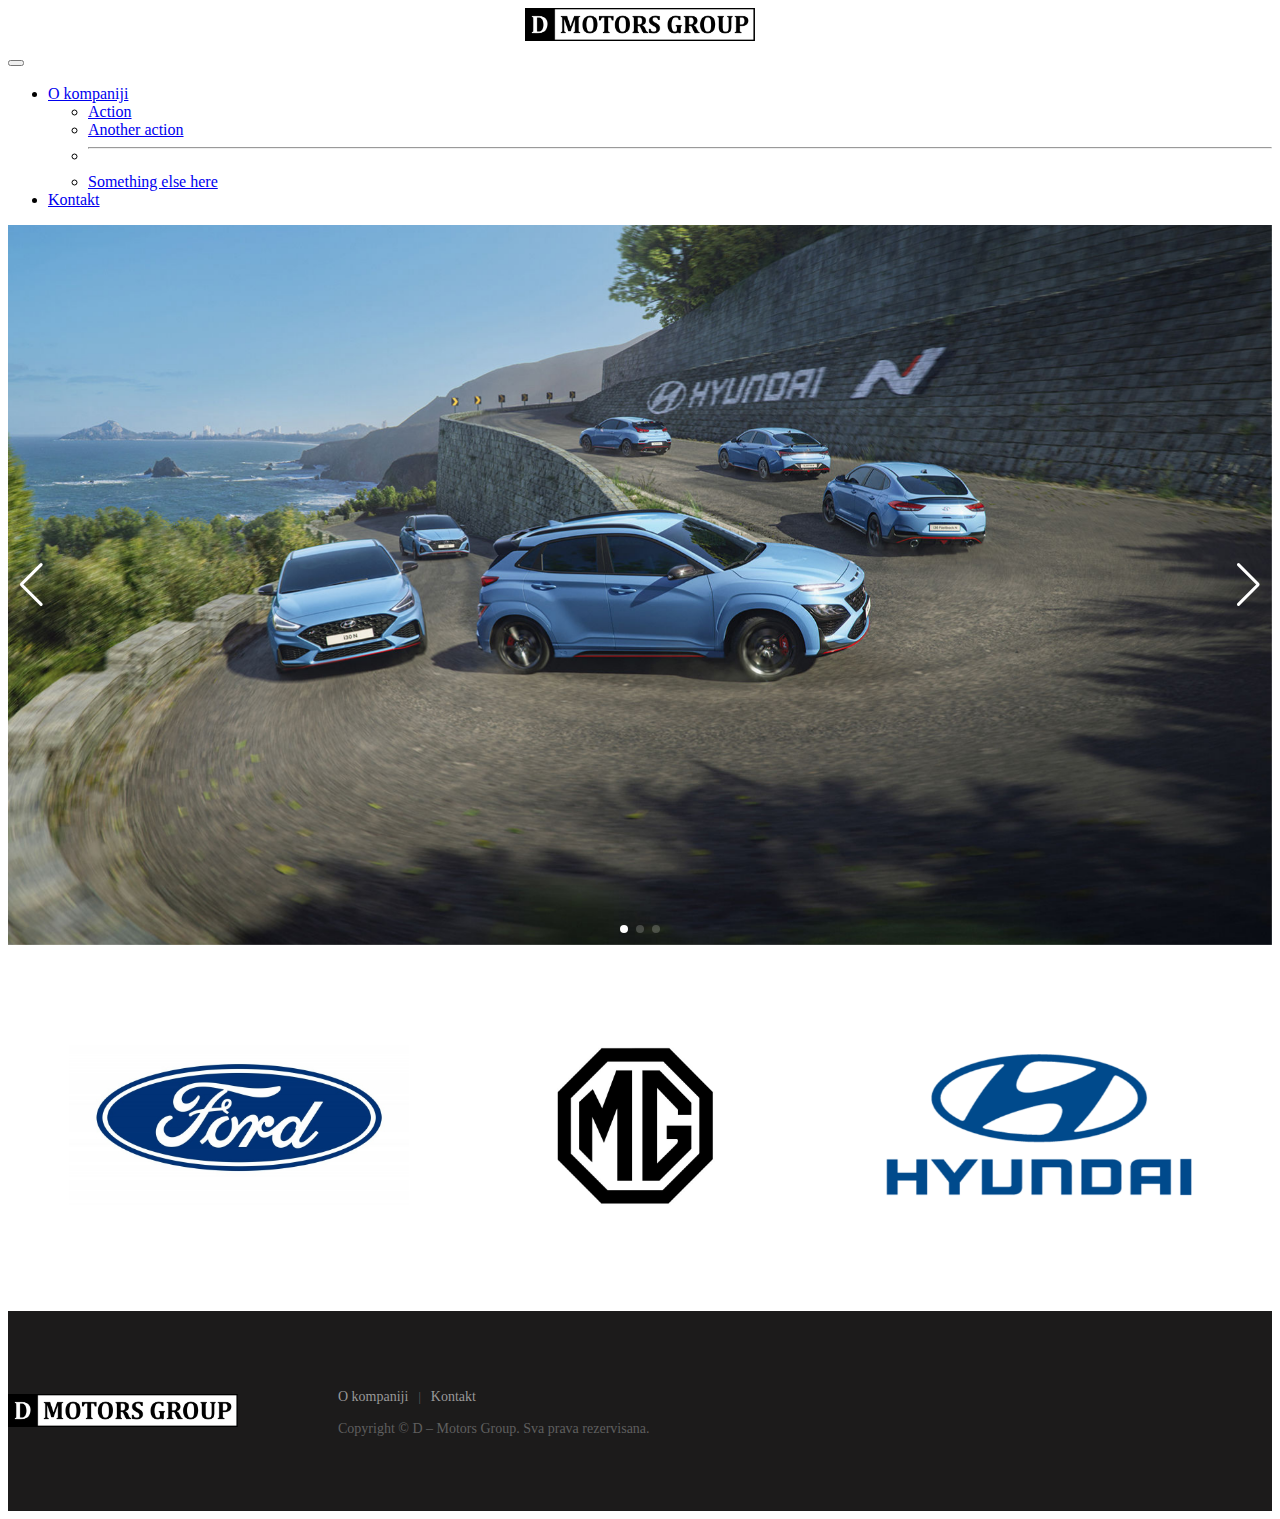
==== index.html @ d470cbbc "dmotors - changed brand sizes" ====
<!DOCTYPE html>
<html lang="en">
    <head>
        <meta charset="UTF-8" />
        <meta name="viewport" content="width=device-width, initial-scale=1.0" />
        <title>D motors Group</title>

        <link
            href="https://cdn.jsdelivr.net/npm/bootstrap@5.3.2/dist/css/bootstrap.min.css"
            rel="stylesheet"
            integrity="sha384-T3c6CoIi6uLrA9TneNEoa7RxnatzjcDSCmG1MXxSR1GAsXEV/Dwwykc2MPK8M2HN"
            crossorigin="anonymous"
        />
        <link rel="stylesheet" href="./style.css" />
        <link
            rel="stylesheet"
            href="https://cdn.jsdelivr.net/npm/swiper@11/swiper-bundle.min.css"
        />
    </head>
    <body>
        <nav class="navbar navbar-expand-lg container">
            <div class="container-fluid">
                <a class="navbar-brand" href="#"
                    ><div class="navbar-brand-logo">
                        <img src="./images/logo.png" alt="logo" /></div
                ></a>
                <button
                    class="navbar-toggler"
                    type="button"
                    data-bs-toggle="collapse"
                    data-bs-target="#navbarSupportedContent"
                    aria-controls="navbarSupportedContent"
                    aria-expanded="false"
                    aria-label="Toggle navigation"
                >
                    <span class="navbar-toggler-icon"></span>
                </button>
                <div
                    class="collapse navbar-collapse ms-5"
                    id="navbarSupportedContent"
                >
                    <ul class="navbar-nav me-auto mb-2 mb-lg-0">
                        <li class="nav-item dropdown">
                            <a
                                class="nav-link dropdown-toggle"
                                href="#"
                                role="button"
                                data-bs-toggle="dropdown"
                                aria-expanded="false"
                            >
                                O kompaniji
                            </a>
                            <ul class="dropdown-menu">
                                <li>
                                    <a class="dropdown-item" href="#">Action</a>
                                </li>
                                <li>
                                    <a class="dropdown-item" href="#"
                                        >Another action</a
                                    >
                                </li>
                                <li><hr class="dropdown-divider" /></li>
                                <li>
                                    <a class="dropdown-item" href="#"
                                        >Something else here</a
                                    >
                                </li>
                            </ul>
                        </li>
                        <li class="nav-item">
                            <a class="nav-link" href="#">Kontakt</a>
                        </li>
                    </ul>
                </div>
            </div>
        </nav>
        <section>
            <div class="swiper">
                <div class="swiper-wrapper">
                    <div class="swiper-slide">
                        <img
                            src="./images/slide_hyundai.jpg"
                            alt="hyundai background"
                        />
                    </div>
                    <div class="swiper-slide">
                        <img src="./images/slide_mg.png" alt="mg background" />
                    </div>
                    <div class="swiper-slide">
                        <img
                            src="./images/slide_ford.png"
                            alt="ford background"
                        />
                    </div>
                </div>
                <div class="swiper-pagination"></div>

                <div class="swiper-button-prev"></div>
                <div class="swiper-button-next"></div>
            </div>
        </section>
        <section class="brands">
            <div class="ford">
                <a href="https://ford.rs/" target="_blank">
                    <img src="./images/ford.jpg" alt="ford logo" />
                </a>
            </div>
            <div class="mg">
                <a href="https://www.mgmotor.rs/" target="_blank">
                    <img src="./images/mg.png" alt="mg logo" />
                </a>
            </div>
            <div class="hyundai">
                <a href="https://www.hyundai.rs/" target="_blank">
                    <img src="./images/hyundai.png" alt="hyundai logo" />
                </a>
            </div>
        </section>
        <footer>
            <div class="container">
                <div class="logo">
                    <img src="./images/logo.png" alt="logo" />
                </div>
                <div class="footer-links">
                    <ul>
                        <li><a href="#">O kompaniji</a></li>
                        <li><a href="#">Kontakt</a></li>
                    </ul>
                    <p>Copyright © D – Motors Group. Sva prava rezervisana.</p>
                </div>
            </div>
        </footer>
        <script src="https://cdn.jsdelivr.net/npm/swiper@11/swiper-bundle.min.js"></script>
        <script
            src="https://cdn.jsdelivr.net/npm/bootstrap@5.3.2/dist/js/bootstrap.bundle.min.js"
            integrity="sha384-C6RzsynM9kWDrMNeT87bh95OGNyZPhcTNXj1NW7RuBCsyN/o0jlpcV8Qyq46cDfL"
            crossorigin="anonymous"
        ></script>
        <script src="./slider.js"></script>
    </body>
</html>
---- style.css ----
.navbar-brand {
    font-weight: bold;
    font-size: 25px;
}

.navbar-brand-logo {
    display: flex;
    justify-content: center;
    align-items: center;
}

footer .logo {
    display: flex;
    justify-content: center;
    align-items: center;
}

footer .logo img {
    width: 230px;
}

.navbar-brand-logo img {
    width: 230px;
}

.brands {
    display: flex;
    justify-content: space-evenly;
    align-items: center;
    padding: 100px 0;
}

.brands .ford,
.mg,
.hyundai {
    width: 340px;
}

.brands img {
    width: 100%;
    transition: scale 0.2s ease-in-out;
}

.brands img:hover {
    scale: 1.1;
}

footer {
    background-color: #1c1b1b;
    color: #fff;
    padding: 60px 0;
}

footer .container {
    display: flex;
    align-items: center;
    gap: 100px;
}

.footer-links {
    color: #999;
}

.footer-links ul {
    list-style-type: none;
    display: flex;
    padding: 0;
}

.footer-links ul li a {
    text-decoration: none;
    color: #999;
    font-size: 14px;
}

.footer-links ul li:last-child:before {
    content: "|";
    color: #5f5f5f;
    font-size: 12px;
    margin: 0 10px;
}

.footer-links p {
    font-size: 14px;
    font-weight: lighter;
    color: #5f5f5f;
}

.swiper {
    width: 100%;
    height: 80vh;
    position: relative;
}

.swiper-slide img {
    width: 100%;
    height: 100%;
    object-fit: cover;
}

.swiper-pagination-bullet {
    background-color: #fff !important;
}

.swiper-button-prev,
.swiper-button-next {
    color: #fff !important;
}
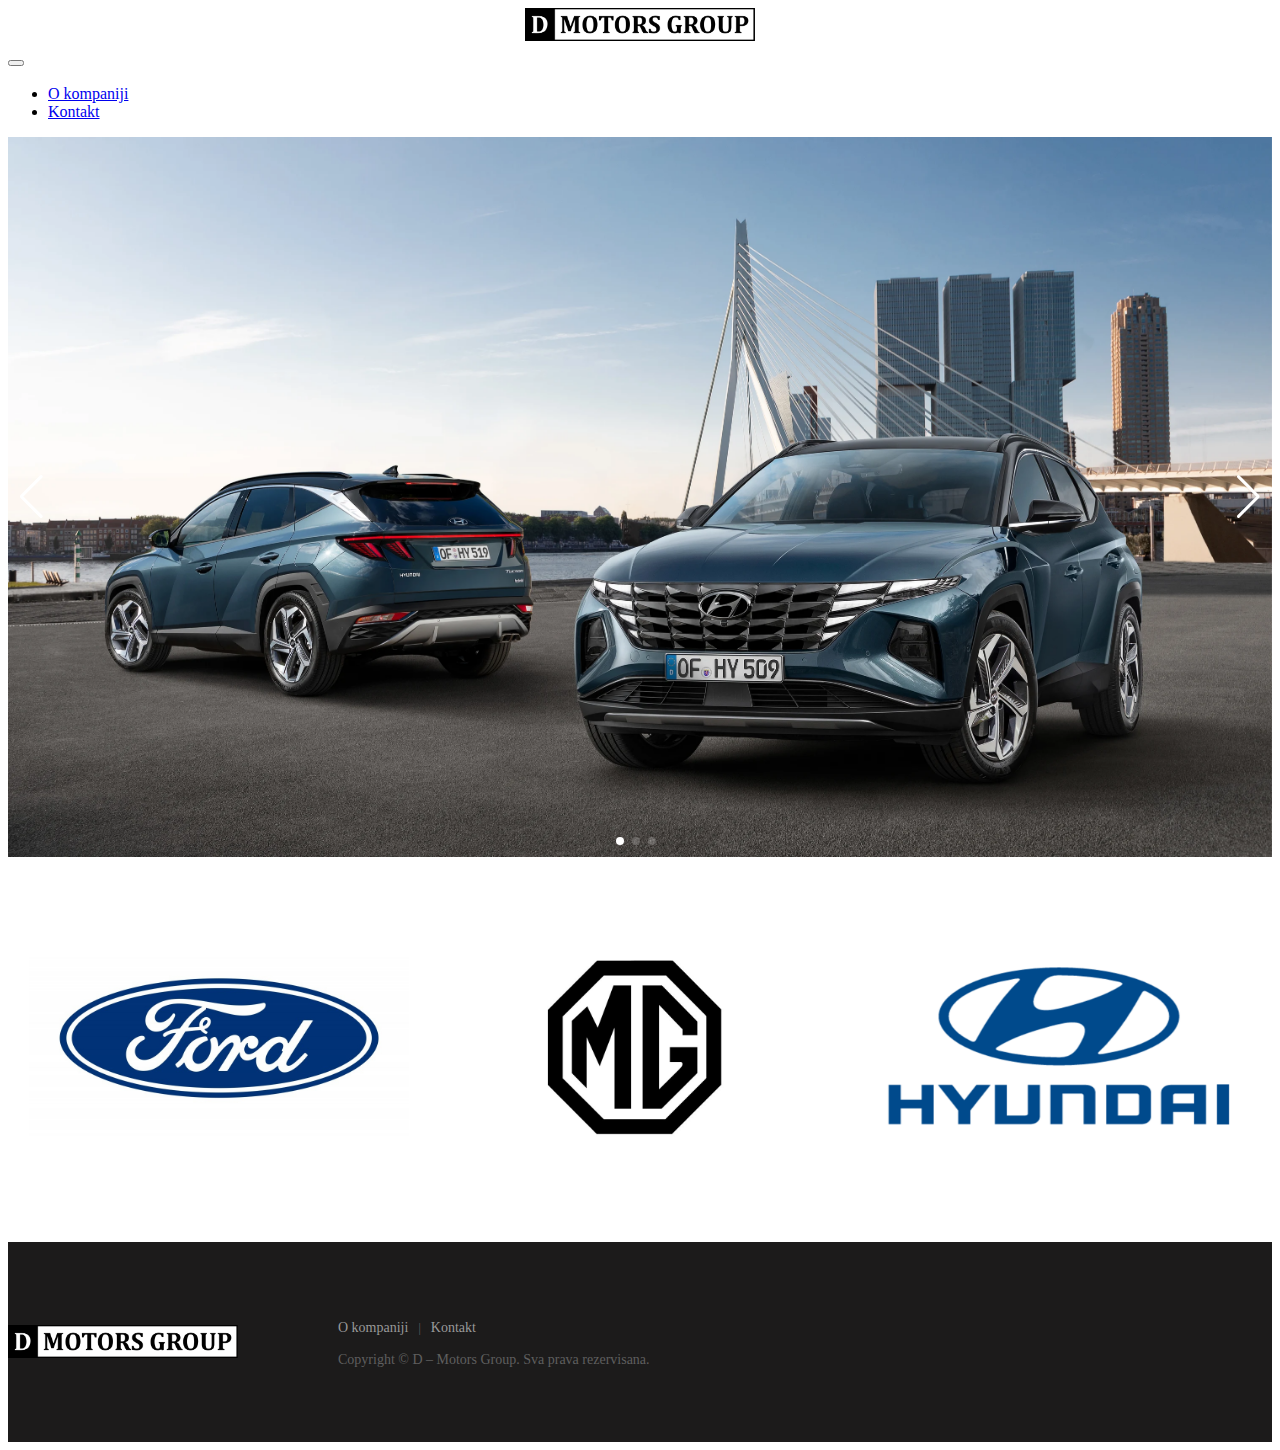
==== commit 00b6a6b1: "contact & about - first version" ====
--- a/index.html
+++ b/index.html
@@ -12,6 +12,7 @@
             crossorigin="anonymous"
         />
         <link rel="stylesheet" href="./style.css" />
+        <link rel="icon" type="icon" href="./images/favicon.ico">
         <link
             rel="stylesheet"
             href="https://cdn.jsdelivr.net/npm/swiper@11/swiper-bundle.min.css"
@@ -40,35 +41,11 @@
                     id="navbarSupportedContent"
                 >
                     <ul class="navbar-nav me-auto mb-2 mb-lg-0">
-                        <li class="nav-item dropdown">
-                            <a
-                                class="nav-link dropdown-toggle"
-                                href="#"
-                                role="button"
-                                data-bs-toggle="dropdown"
-                                aria-expanded="false"
-                            >
-                                O kompaniji
-                            </a>
-                            <ul class="dropdown-menu">
-                                <li>
-                                    <a class="dropdown-item" href="#">Action</a>
-                                </li>
-                                <li>
-                                    <a class="dropdown-item" href="#"
-                                        >Another action</a
-                                    >
-                                </li>
-                                <li><hr class="dropdown-divider" /></li>
-                                <li>
-                                    <a class="dropdown-item" href="#"
-                                        >Something else here</a
-                                    >
-                                </li>
-                            </ul>
+                        <li class="nav-item">
+                            <a class="nav-link" href="./about.html">O kompaniji</a>
                         </li>
                         <li class="nav-item">
-                            <a class="nav-link" href="#">Kontakt</a>
+                            <a class="nav-link" href="./kontakt.html">Kontakt</a>
                         </li>
                     </ul>
                 </div>
@@ -78,19 +55,28 @@
             <div class="swiper">
                 <div class="swiper-wrapper">
                     <div class="swiper-slide">
-                        <img
-                            src="./images/slide_hyundai.jpg"
-                            alt="hyundai background"
-                        />
+                        <a href="https://www.hyundai.rs/" target="_blank">
+                            <img
+                                src="./images/slide_hyundai.jpg"
+                                alt="hyundai background"
+                            />
+                        </a>
                     </div>
                     <div class="swiper-slide">
-                        <img src="./images/slide_mg.png" alt="mg background" />
+                        <a href="https://www.mgmotor.rs/" target="_blank">
+                            <img
+                                src="./images/slide_mg.png"
+                                alt="mg background"
+                            />
+                        </a>
                     </div>
                     <div class="swiper-slide">
+                       <a href="https://ford.rs/" target="_blank">
                         <img
-                            src="./images/slide_ford.png"
-                            alt="ford background"
-                        />
+                        src="./images/slide_ford.png"
+                        alt="ford background"
+                    />
+                       </a>
                     </div>
                 </div>
                 <div class="swiper-pagination"></div>
@@ -123,8 +109,8 @@
                 </div>
                 <div class="footer-links">
                     <ul>
-                        <li><a href="#">O kompaniji</a></li>
-                        <li><a href="#">Kontakt</a></li>
+                        <li><a href="./about.html">O kompaniji</a></li>
+                        <li><a href="./kontakt.html">Kontakt</a></li>
                     </ul>
                     <p>Copyright © D – Motors Group. Sva prava rezervisana.</p>
                 </div>
--- a/style.css
+++ b/style.css
@@ -25,7 +25,7 @@
 
 .brands {
     display: flex;
-    justify-content: space-evenly;
+    justify-content: space-around;
     align-items: center;
     padding: 100px 0;
 }
@@ -33,7 +33,7 @@
 .brands .ford,
 .mg,
 .hyundai {
-    width: 340px;
+    width: 380px;
 }
 
 .brands img {
@@ -98,6 +98,10 @@
     object-fit: cover;
 }
 
+.swiper-pagination {
+    left: -4px !important;
+}
+
 .swiper-pagination-bullet {
     background-color: #fff !important;
 }
@@ -106,3 +110,25 @@
 .swiper-button-next {
     color: #fff !important;
 }
+
+.header {
+    background-color: #e5edf6;
+    padding: 60px 0 55px 0;
+
+}
+
+.header h1 {
+    text-align: center;
+    font-size: 56px;
+    line-height: 54px;
+    font-weight: normal;
+}
+
+.about-content {
+    padding: 80px 0;
+}
+
+.about-content h2 {
+    margin: 30px 0 45px 0;
+}
+
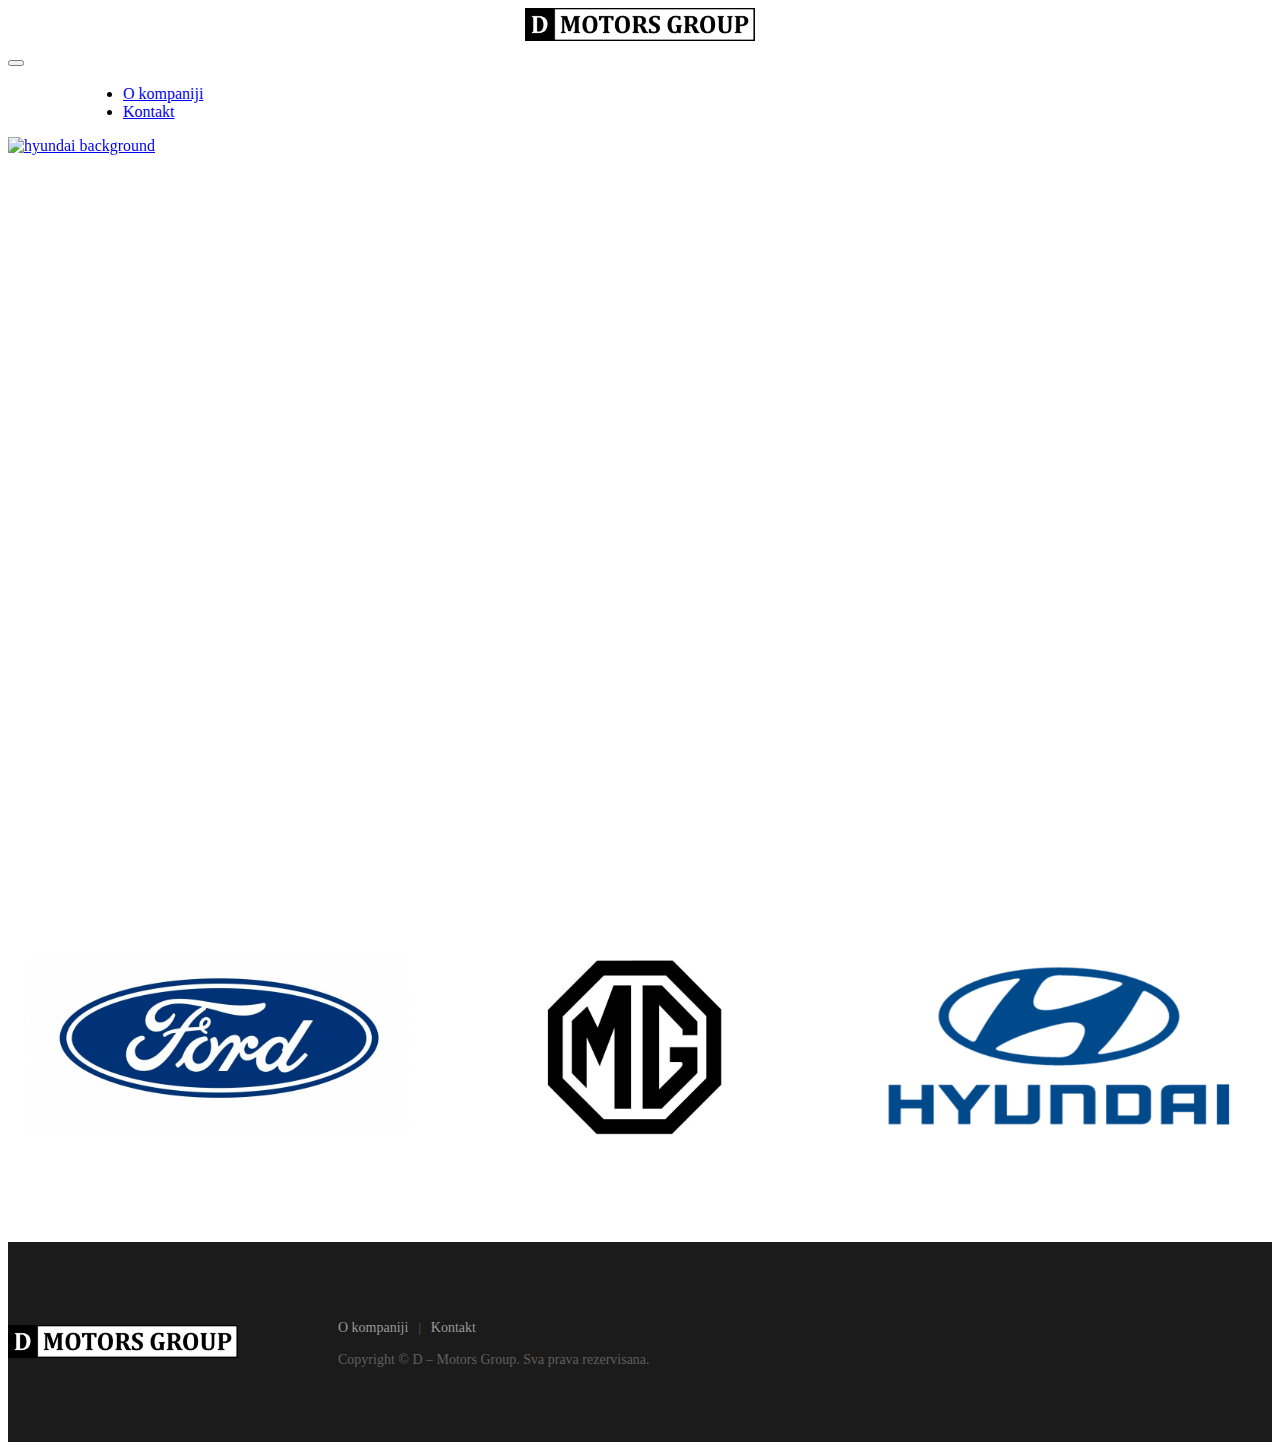
==== commit b2c62bc9: "responsive" ====
--- a/index.html
+++ b/index.html
@@ -37,7 +37,7 @@
                     <span class="navbar-toggler-icon"></span>
                 </button>
                 <div
-                    class="collapse navbar-collapse ms-5"
+                    class="collapse navbar-collapse"
                     id="navbarSupportedContent"
                 >
                     <ul class="navbar-nav me-auto mb-2 mb-lg-0">
@@ -57,7 +57,7 @@
                     <div class="swiper-slide">
                         <a href="https://www.hyundai.rs/" target="_blank">
                             <img
-                                src="./images/slide_hyundai.jpg"
+                                src="./images/slide_hyundai.png"
                                 alt="hyundai background"
                             />
                         </a>
--- a/style.css
+++ b/style.css
@@ -7,6 +7,10 @@
     display: flex;
     justify-content: center;
     align-items: center;
+}
+
+.navbar-collapse {
+    margin-left: 75px;
 }
 
 footer .logo {
@@ -27,6 +31,7 @@
     display: flex;
     justify-content: space-around;
     align-items: center;
+    flex-wrap: wrap;
     padding: 100px 0;
 }
 
@@ -113,7 +118,7 @@
 
 .header {
     background-color: #e5edf6;
-    padding: 60px 0 55px 0;
+    padding: 60px 0;
 
 }
 
@@ -132,3 +137,63 @@
     margin: 30px 0 45px 0;
 }
 
+.location-item img {
+    max-width: 100%;
+}
+
+.location-item {
+    margin: 50px 0;
+}
+
+@media only screen and (max-width: 1024px) {
+    .brands {
+        gap: 50px;
+    }
+
+    .location-item {
+        margin: 80px 0;
+    }
+}
+
+@media only screen and (max-width: 991px) {
+    .navbar-collapse {
+        margin-left: 0;
+    }
+    
+    .navbar-collapse ul {
+        text-align: center;
+    }
+
+    .navbar-collapse ul li {
+        padding: 15px 0;
+    }
+    
+}
+
+@media only screen and (max-width: 768px) {
+    .header h1 {
+        font-size: 27px;
+    }
+
+    .about-content {
+        padding: 40px 0;
+    }
+
+    .header {
+        padding: 40px 0;
+    }
+}
+
+@media only screen and (max-width: 576px) {
+    footer .container {
+        flex-direction: column;
+        gap: 50px;
+    }
+
+    .navbar-brand-logo img {
+        width: 200px;
+    }
+
+   
+}
+
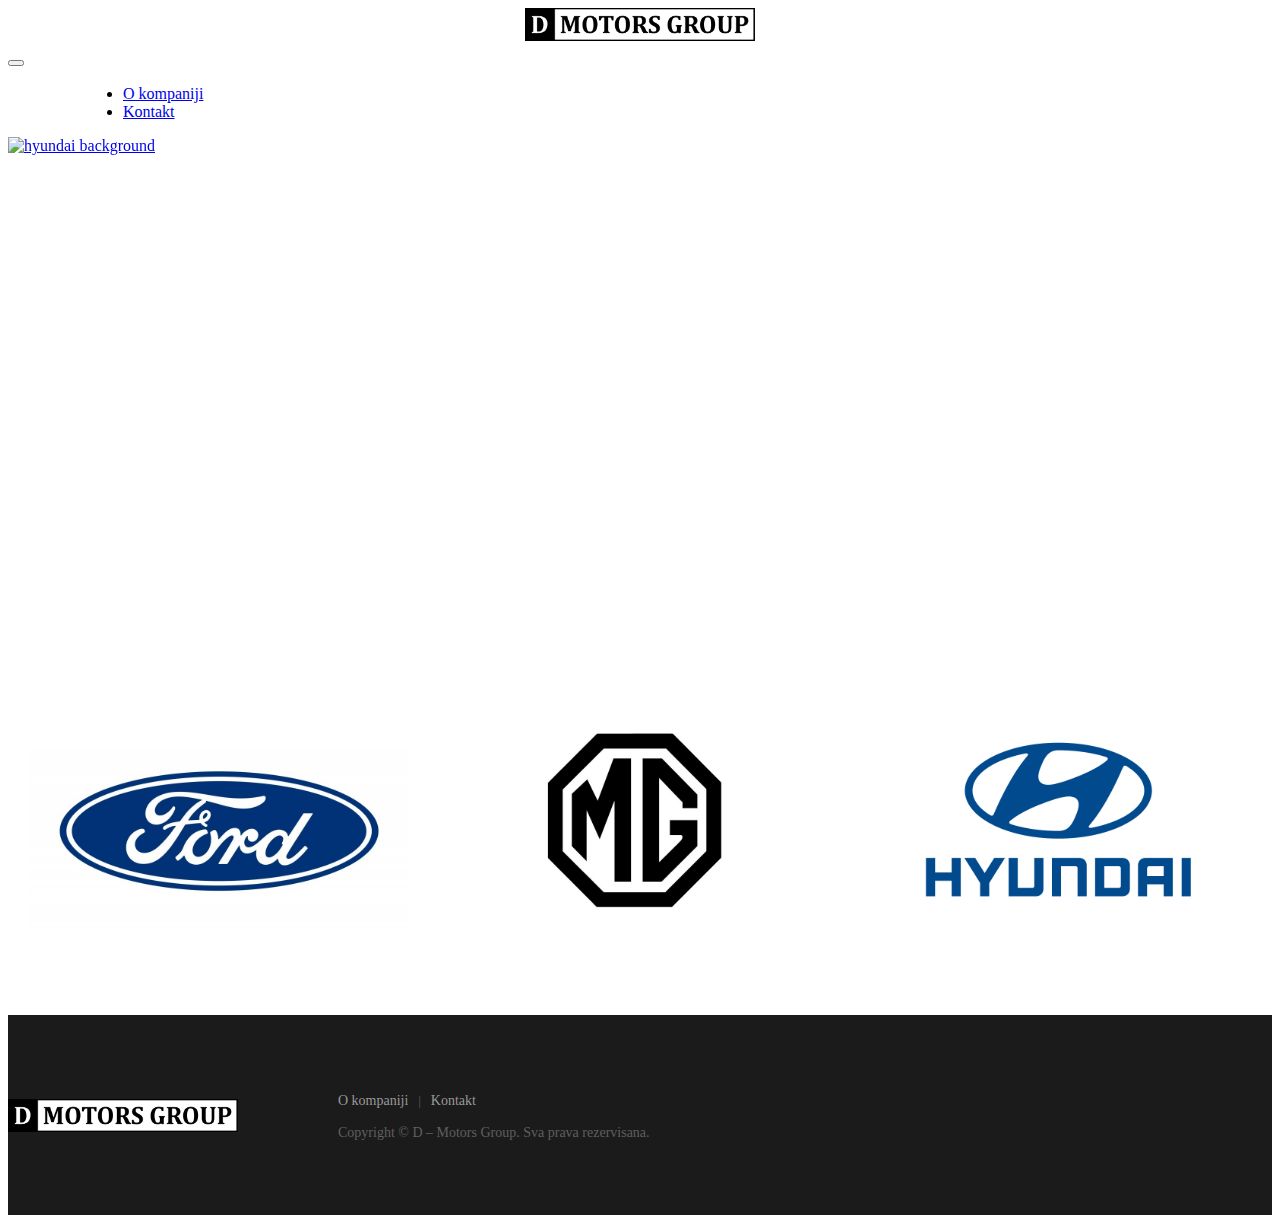
==== commit 79ca24b0: "logo fix & responsive" ====
--- a/index.html
+++ b/index.html
@@ -40,7 +40,7 @@
                     class="collapse navbar-collapse"
                     id="navbarSupportedContent"
                 >
-                    <ul class="navbar-nav me-auto mb-2 mb-lg-0">
+                    <ul class="navbar-nav me-auto mb-lg-0">
                         <li class="nav-item">
                             <a class="nav-link" href="./about.html">O kompaniji</a>
                         </li>
@@ -98,7 +98,7 @@
             </div>
             <div class="hyundai">
                 <a href="https://www.hyundai.rs/" target="_blank">
-                    <img src="./images/hyundai.png" alt="hyundai logo" />
+                    <img src="./images/hyundai2.png" alt="hyundai logo" />
                 </a>
             </div>
         </section>
--- a/style.css
+++ b/style.css
@@ -2,6 +2,7 @@
     font-weight: bold;
     font-size: 25px;
 }
+
 
 .navbar-brand-logo {
     display: flex;
@@ -39,6 +40,10 @@
 .mg,
 .hyundai {
     width: 380px;
+}
+
+.ford {
+    margin-bottom: -40px;
 }
 
 .brands img {
@@ -93,14 +98,13 @@
 
 .swiper {
     width: 100%;
-    height: 80vh;
     position: relative;
 }
+
 
 .swiper-slide img {
     width: 100%;
-    height: 100%;
-    object-fit: cover;
+    height: auto;
 }
 
 .swiper-pagination {
@@ -141,6 +145,10 @@
     max-width: 100%;
 }
 
+.contact-content .location-item:first-child {
+    margin: 50px 0;
+}
+
 .location-item {
     margin: 50px 0;
 }
@@ -168,6 +176,7 @@
         padding: 15px 0;
     }
     
+
 }
 
 @media only screen and (max-width: 768px) {
@@ -181,6 +190,10 @@
 
     .header {
         padding: 40px 0;
+    }
+
+    .brands {
+        padding: 50px 0;
     }
 }
 
@@ -194,6 +207,17 @@
         width: 200px;
     }
 
+    .ford {
+        margin-bottom: -20px;
+    }
+
+    .brands .ford, .mg, .hyundai {
+        width: 200px;
+    }
+
+    .swiper-button-next::after, .swiper-button-prev::after {
+        font-size: 30px !important;
+    }
    
 }
 
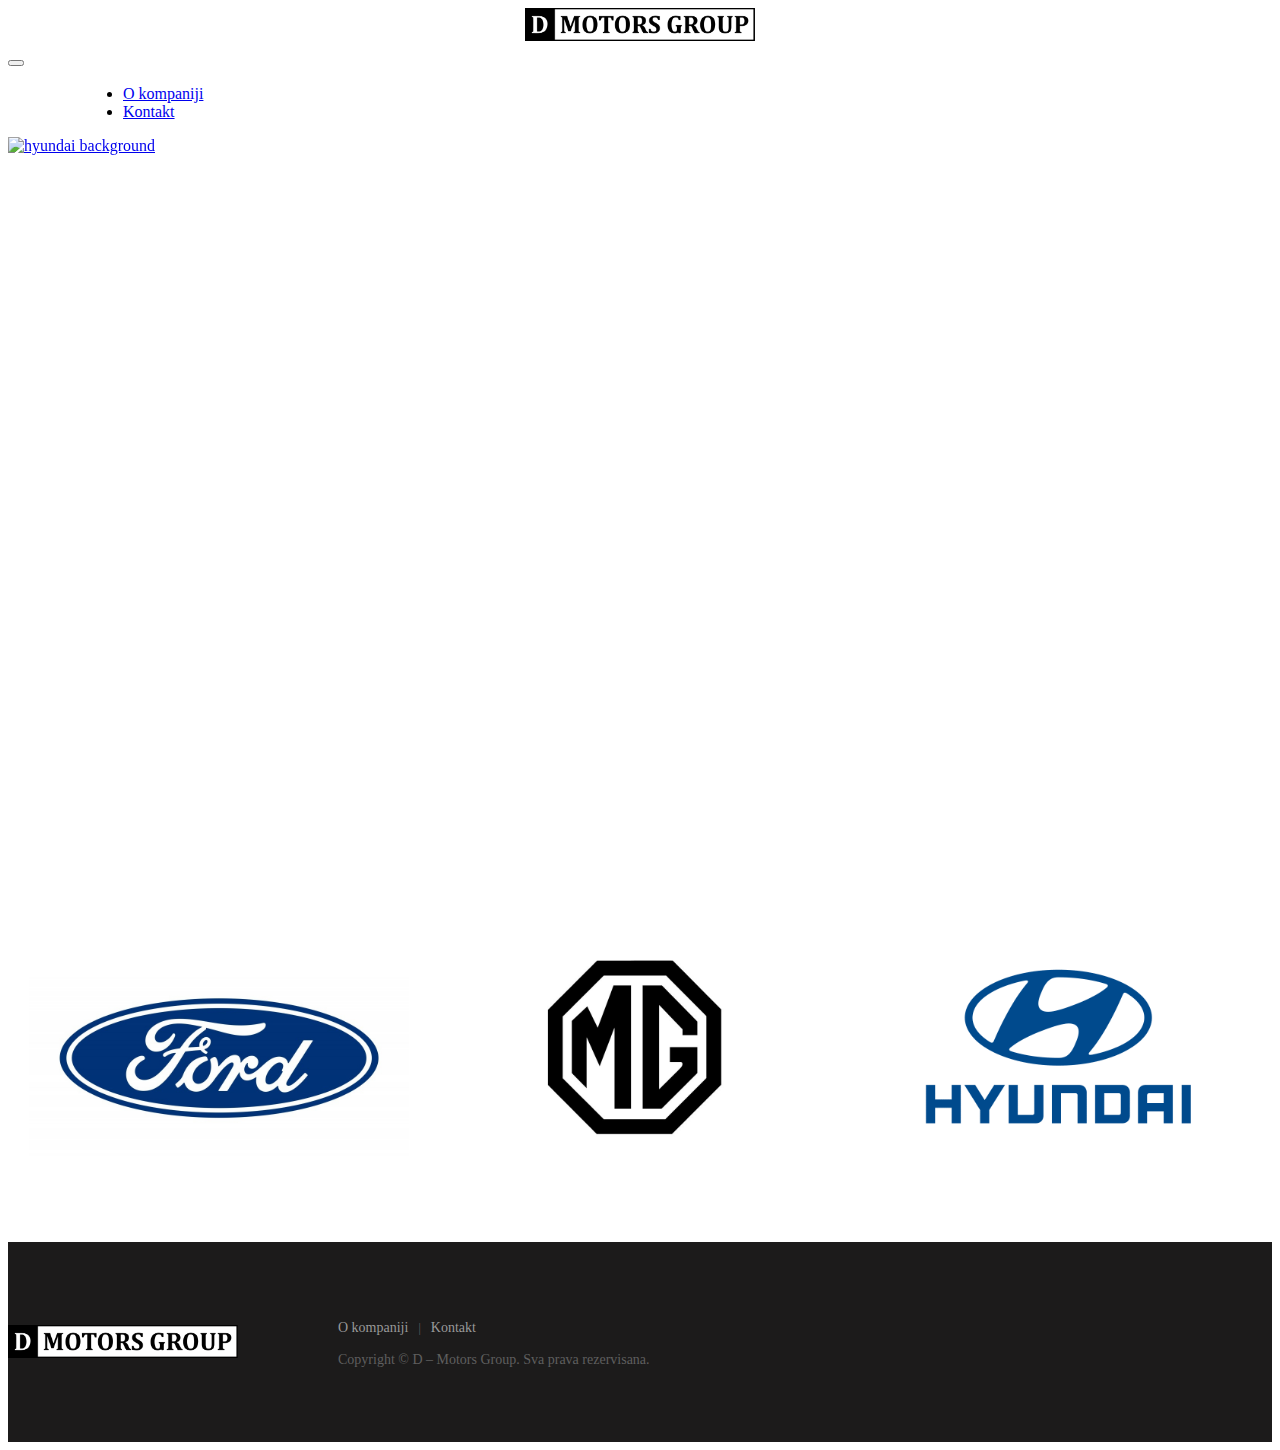
==== commit 435979e4: "sliders version 1" ====
--- a/index.html
+++ b/index.html
@@ -59,6 +59,7 @@
                             <img
                                 src="./images/slide_hyundai.png"
                                 alt="hyundai background"
+                                class="hyundai_image"
                             />
                         </a>
                     </div>
--- a/style.css
+++ b/style.css
@@ -98,13 +98,15 @@
 
 .swiper {
     width: 100%;
+    height: 80vh;
     position: relative;
 }
 
 
 .swiper-slide img {
     width: 100%;
-    height: auto;
+    height: 100%;
+    object-fit: cover;
 }
 
 .swiper-pagination {
@@ -161,6 +163,9 @@
     .location-item {
         margin: 80px 0;
     }
+
+
+    
 }
 
 @media only screen and (max-width: 991px) {
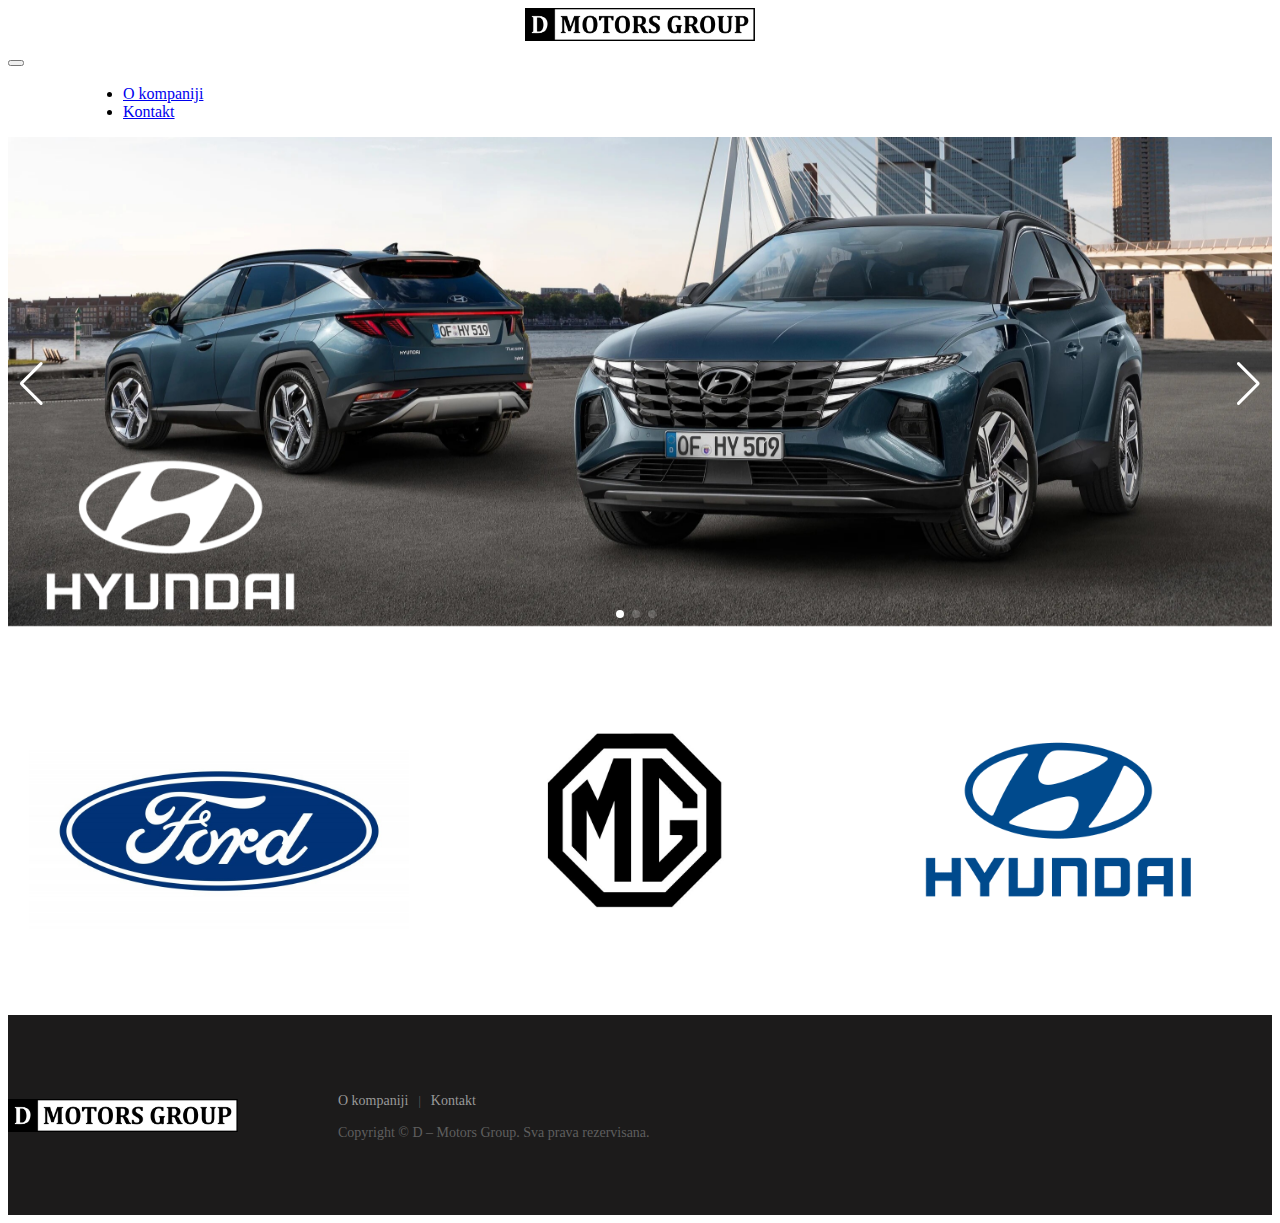
==== commit 82e0d04b: "slider images" ====
--- a/index.html
+++ b/index.html
@@ -57,7 +57,7 @@
                     <div class="swiper-slide">
                         <a href="https://www.hyundai.rs/" target="_blank">
                             <img
-                                src="./images/slide_hyundai.png"
+                                src="./images/slide_hyundai.jpg"
                                 alt="hyundai background"
                                 class="hyundai_image"
                             />
--- a/style.css
+++ b/style.css
@@ -98,15 +98,12 @@
 
 .swiper {
     width: 100%;
-    height: 80vh;
     position: relative;
 }
 
 
 .swiper-slide img {
     width: 100%;
-    height: 100%;
-    object-fit: cover;
 }
 
 .swiper-pagination {
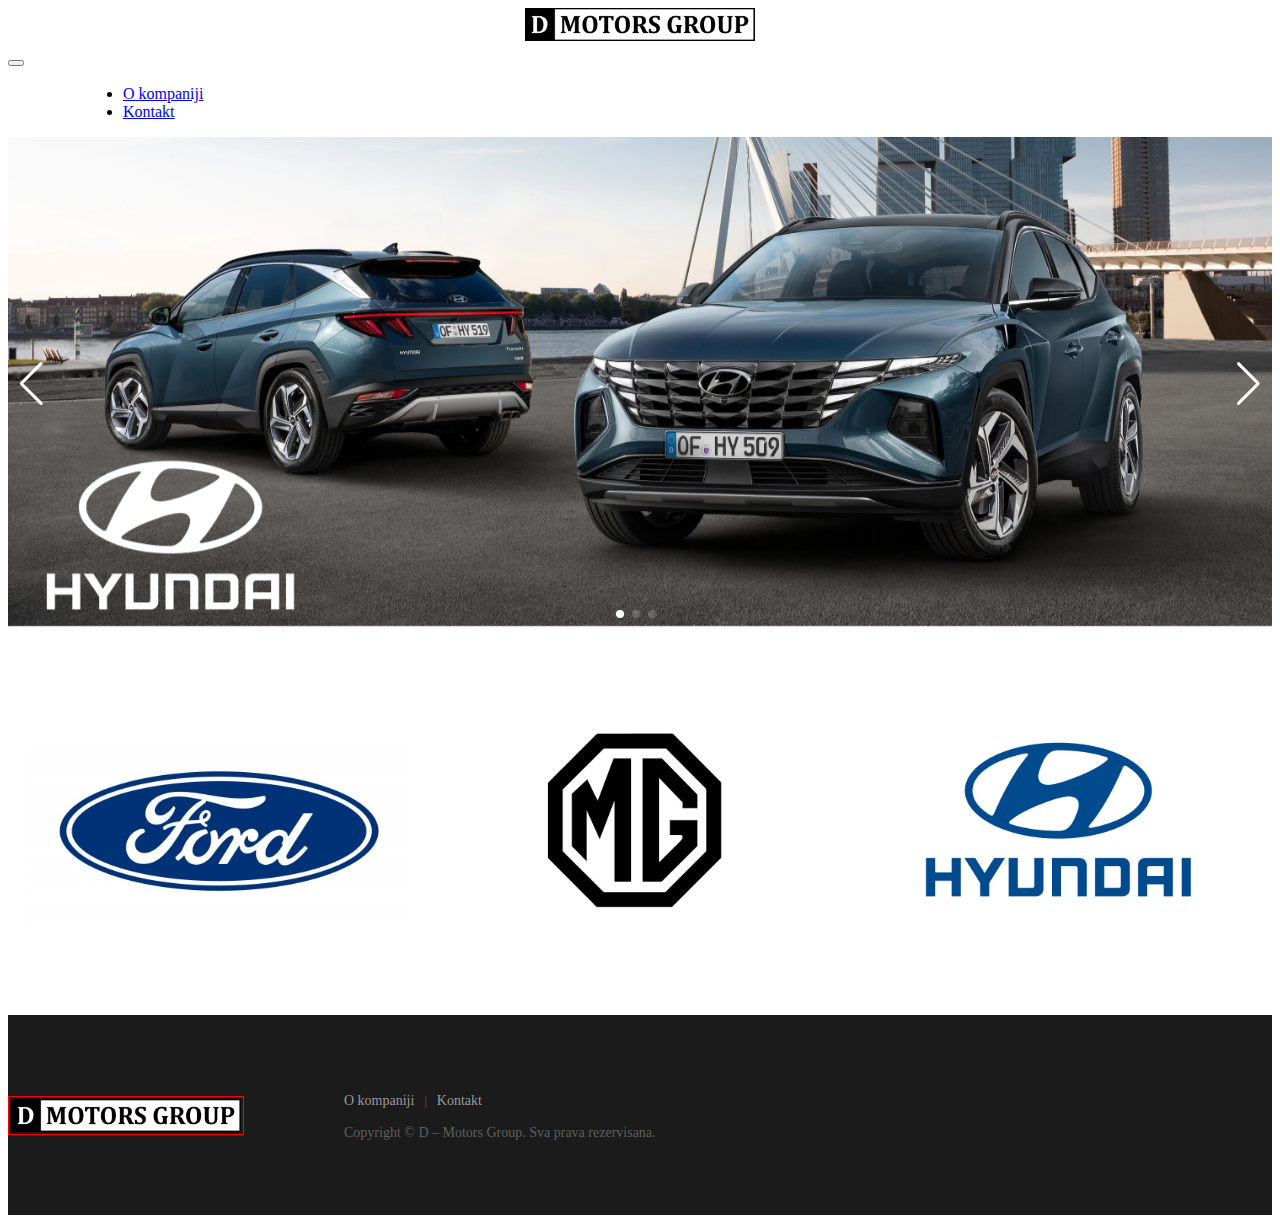
==== commit 815e7444: "responsive fixes" ====
--- a/index.html
+++ b/index.html
@@ -12,7 +12,7 @@
             crossorigin="anonymous"
         />
         <link rel="stylesheet" href="./style.css" />
-        <link rel="icon" type="icon" href="./images/favicon.ico">
+        <link rel="icon" type="icon" href="./images/favicon.ico" />
         <link
             rel="stylesheet"
             href="https://cdn.jsdelivr.net/npm/swiper@11/swiper-bundle.min.css"
@@ -21,7 +21,7 @@
     <body>
         <nav class="navbar navbar-expand-lg container">
             <div class="container-fluid">
-                <a class="navbar-brand" href="#"
+                <a class="navbar-brand"
                     ><div class="navbar-brand-logo">
                         <img src="./images/logo.png" alt="logo" /></div
                 ></a>
@@ -42,10 +42,14 @@
                 >
                     <ul class="navbar-nav me-auto mb-lg-0">
                         <li class="nav-item">
-                            <a class="nav-link" href="./about.html">O kompaniji</a>
+                            <a class="nav-link" href="./about.html"
+                                >O kompaniji</a
+                            >
                         </li>
                         <li class="nav-item">
-                            <a class="nav-link" href="./kontakt.html">Kontakt</a>
+                            <a class="nav-link" href="./kontakt.html"
+                                >Kontakt</a
+                            >
                         </li>
                     </ul>
                 </div>
@@ -72,16 +76,15 @@
                         </a>
                     </div>
                     <div class="swiper-slide">
-                       <a href="https://ford.rs/" target="_blank">
-                        <img
-                        src="./images/slide_ford.png"
-                        alt="ford background"
-                    />
-                       </a>
+                        <a href="https://ford.rs/" target="_blank">
+                            <img
+                                src="./images/slide_ford.png"
+                                alt="ford background"
+                            />
+                        </a>
                     </div>
                 </div>
                 <div class="swiper-pagination"></div>
-
                 <div class="swiper-button-prev"></div>
                 <div class="swiper-button-next"></div>
             </div>
--- a/style.css
+++ b/style.css
@@ -148,8 +148,30 @@
     margin: 50px 0;
 }
 
+
+
 .location-item {
     margin: 50px 0;
+}
+
+.contact-group {
+    margin-bottom: 20px;
+}
+
+.contact-mail, .contact-time {
+    display: flex;
+}
+
+
+.contact-mail ul, .contact-time ul {
+    padding-left: 10px;
+    list-style-type: none;
+}
+
+
+footer .logo img {
+    border: 1px solid #f00;
+    padding: 2px;
 }
 
 @media only screen and (max-width: 1024px) {
@@ -220,6 +242,11 @@
     .swiper-button-next::after, .swiper-button-prev::after {
         font-size: 30px !important;
     }
-   
-}
-
+
+}
+
+@media only screen and (max-width: 375px) {
+    .contact-info {
+        font-size: 13px;
+    }
+}